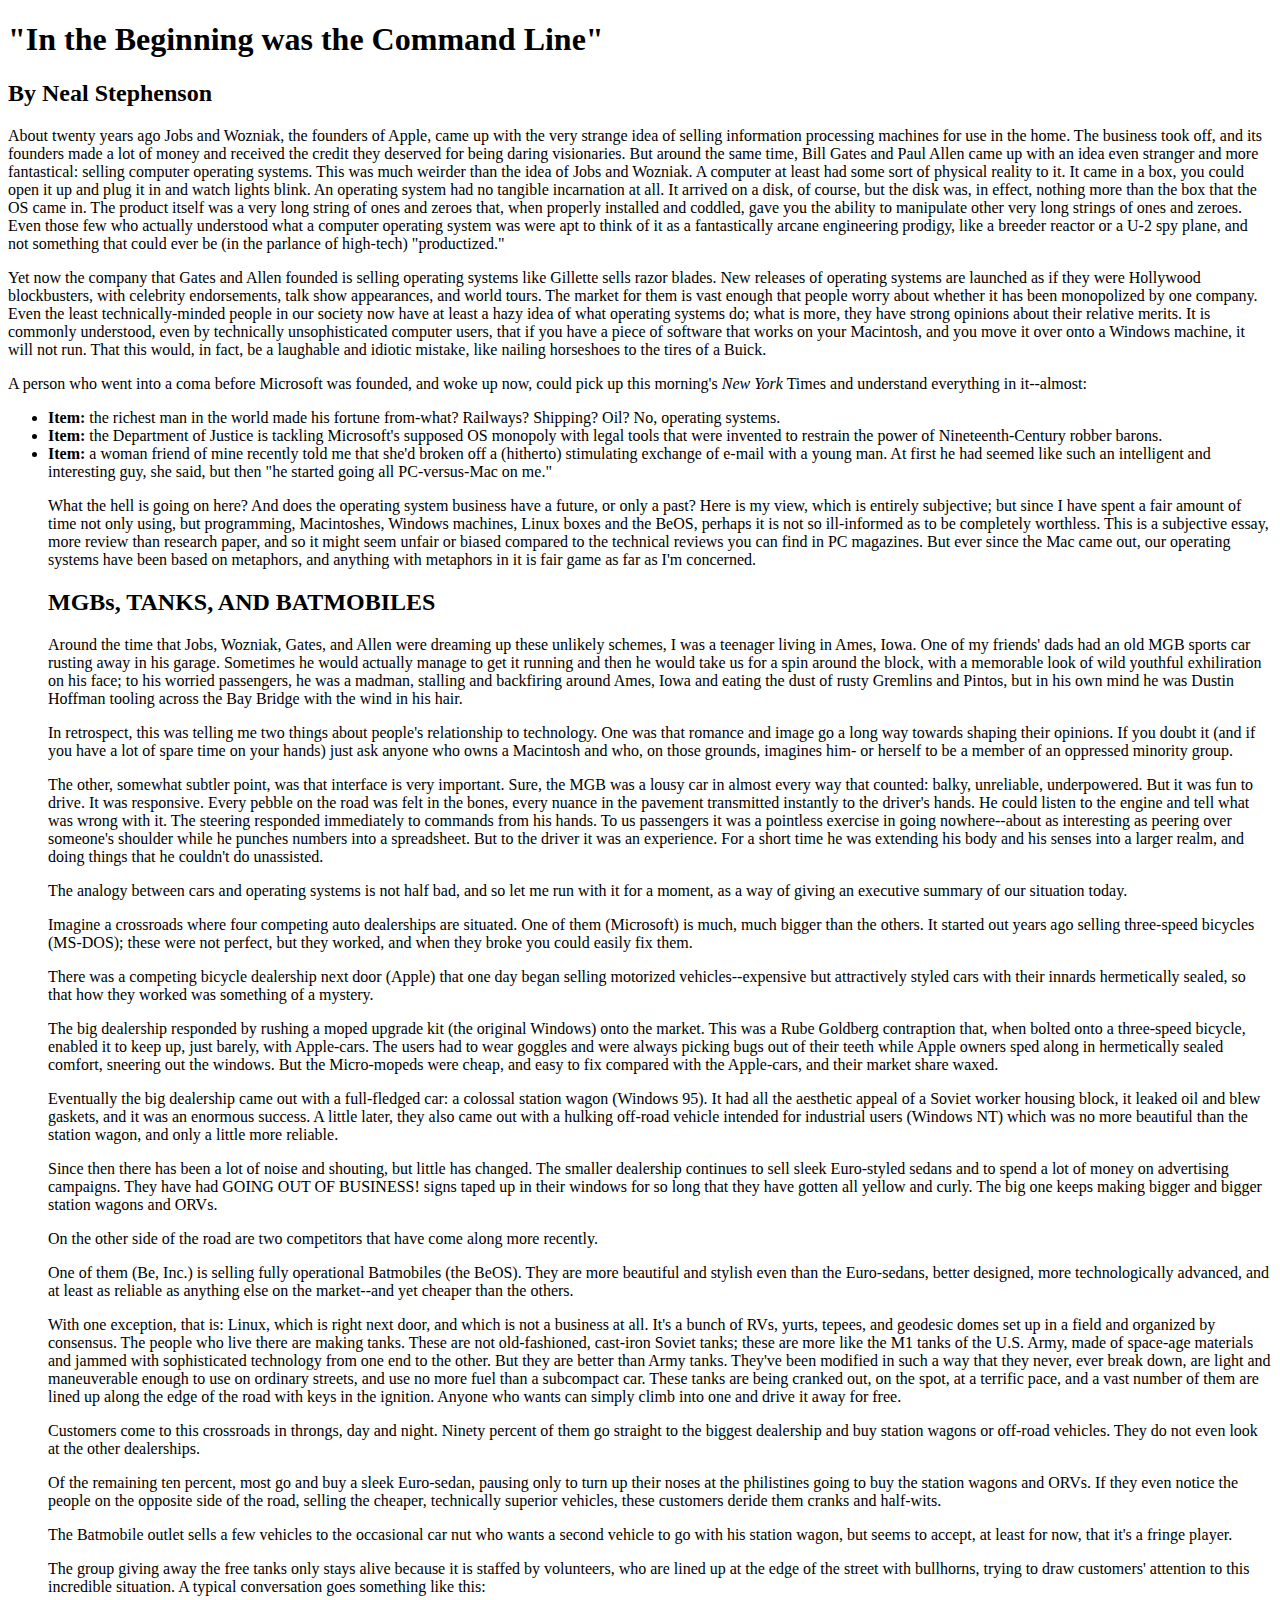
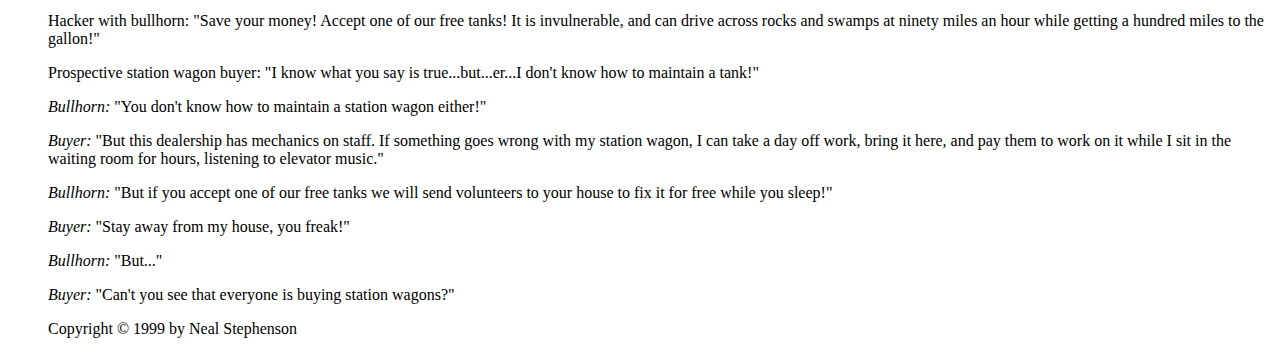
==== Week01/index.html @ 02edd663 "Draft 1 for week01" ====
<!DOCTYPE html>
<html>
<head>
<title>The Command Line</title>
</head>
<body>

<h1>"In the Beginning was the Command Line"</h1>

<h2>By Neal Stephenson</h2>

<p>About twenty years ago Jobs and Wozniak, the founders of Apple, came up with the very strange idea of selling information processing machines for use in the home. The business took off, and its founders made a lot of money and received the credit they deserved for being daring visionaries. But around the same time, Bill Gates and Paul Allen came up with an idea even stranger and more fantastical: selling computer operating systems. This was much weirder than the idea of Jobs and Wozniak. A computer at least had some sort of physical reality to it. It came in a box, you could open it up and plug it in and watch lights blink. An operating system had no tangible incarnation at all. It arrived on a disk, of course, but the disk was, in effect, nothing more than the box that the OS came in. The product itself was a very long string of ones and zeroes that, when properly installed and coddled, gave you the ability to manipulate other very long strings of ones and zeroes. Even those few who actually understood what a computer operating system was were apt to think of it as a fantastically arcane engineering prodigy, like a breeder reactor or a U-2 spy plane, and not something that could ever be (in the parlance of high-tech) "productized."</p>

<p>Yet now the company that Gates and Allen founded is selling operating systems like Gillette sells razor blades. New releases of operating systems are launched as if they were Hollywood blockbusters, with celebrity endorsements, talk show appearances, and world tours. The market for them is vast enough that people worry about whether it has been monopolized by one company. Even the least technically-minded people in our society now have at least a hazy idea of what operating systems do; what is more, they have strong opinions about their relative merits. It is commonly understood, even by technically unsophisticated computer users, that if you have a piece of software that works on your Macintosh, and you move it over onto a Windows machine, it will not run. That this would, in fact, be a laughable and idiotic mistake, like nailing horseshoes to the tires of a Buick.</p>

<p>A person who went into a coma before Microsoft was founded, and woke up now, could pick up this morning's <em>New York</em> Times and understand everything in it--almost:</p>
<ul>
 <li><strong>Item:</strong> the richest man in the world made his fortune from-what? Railways? Shipping? Oil? No, operating systems.</li>
 <li><strong>Item:</strong> the Department of Justice is tackling Microsoft's supposed OS monopoly with legal tools that were invented to restrain the power of Nineteenth-Century robber barons.</li>
 <li><strong>Item:</strong> a woman friend of mine recently told me that she'd broken off a (hitherto) stimulating exchange of e-mail with a young man. At first he had seemed like such an intelligent and interesting guy, she said, but then "he started going all PC-versus-Mac on me."</li>
<p>What the hell is going on here? And does the operating system business have a future, or only a past? Here is my view, which is entirely subjective; but since I have spent a fair amount of time not only using, but programming, Macintoshes, Windows machines, Linux boxes and the BeOS, perhaps it is not so ill-informed as to be completely worthless. This is a subjective essay, more review than research paper, and so it might seem unfair or biased compared to the technical reviews you can find in PC magazines. But ever since the Mac came out, our operating systems have been based on metaphors, and anything with metaphors in it is fair game as far as I'm concerned.</p>

<h2>MGBs, TANKS, AND BATMOBILES</h2>

<p>Around the time that Jobs, Wozniak, Gates, and Allen were dreaming up these unlikely schemes, I was a teenager living in Ames, Iowa. One of my friends' dads had an old MGB sports car rusting away in his garage. Sometimes he would actually manage to get it running and then he would take us for a spin around the block, with a memorable look of wild youthful exhiliration on his face; to his worried passengers, he was a madman, stalling and backfiring around Ames, Iowa and eating the dust of rusty Gremlins and Pintos, but in his own mind he was Dustin Hoffman tooling across the Bay Bridge with the wind in his hair.</p>

<p>In retrospect, this was telling me two things about people's relationship to technology. One was that romance and image go a long way towards shaping their opinions. If you doubt it (and if you have a lot of spare time on your hands) just ask anyone who owns a Macintosh and who, on those grounds, imagines him- or herself to be a member of an oppressed minority group.</p>

<p>The other, somewhat subtler point, was that interface is very important. Sure, the MGB was a lousy car in almost every way that counted: balky, unreliable, underpowered. But it was fun to drive. It was responsive. Every pebble on the road was felt in the bones, every nuance in the pavement transmitted instantly to the driver's hands. He could listen to the engine and tell what was wrong with it. The steering responded immediately to commands from his hands. To us passengers it was a pointless exercise in going nowhere--about as interesting as peering over someone's shoulder while he punches numbers into a spreadsheet. But to the driver it was an experience. For a short time he was extending his body and his senses into a larger realm, and doing things that he couldn't do unassisted.</p>

<p>The analogy between cars and operating systems is not half bad, and so let me run with it for a moment, as a way of giving an executive summary of our situation today.</p>

<p>Imagine a crossroads where four competing auto dealerships are situated. One of them (Microsoft) is much, much bigger than the others. It started out years ago selling three-speed bicycles (MS-DOS); these were not perfect, but they worked, and when they broke you could easily fix them.</P>

<p>There was a competing bicycle dealership next door (Apple) that one day began selling motorized vehicles--expensive but attractively styled cars with their innards hermetically sealed, so that how they worked was something of a mystery.</p>

<p>The big dealership responded by rushing a moped upgrade kit (the original Windows) onto the market. This was a Rube Goldberg contraption that, when bolted onto a three-speed bicycle, enabled it to keep up, just barely, with Apple-cars. The users had to wear goggles and were always picking bugs out of their teeth while Apple owners sped along in hermetically sealed comfort, sneering out the windows. But the Micro-mopeds were cheap, and easy to fix compared with the Apple-cars, and their market share waxed.</p>

<p>Eventually the big dealership came out with a full-fledged car: a colossal station wagon (Windows 95). It had all the aesthetic appeal of a Soviet worker housing block, it leaked oil and blew gaskets, and it was an enormous success. A little later, they also came out with a hulking off-road vehicle intended for industrial users (Windows NT) which was no more beautiful than the station wagon, and only a little more reliable.</p>

<p>Since then there has been a lot of noise and shouting, but little has changed. The smaller dealership continues to sell sleek Euro-styled sedans and to spend a lot of money on advertising campaigns. They have had GOING OUT OF BUSINESS! signs taped up in their windows for so long that they have gotten all yellow and curly. The big one keeps making bigger and bigger station wagons and ORVs.</p>

<p>On the other side of the road are two competitors that have come along more recently.</p>

<p>One of them (Be, Inc.) is selling fully operational Batmobiles (the BeOS). They are more beautiful and stylish even than the Euro-sedans, better designed, more technologically advanced, and at least as reliable as anything else on the market--and yet cheaper than the others.</p>

<p>With one exception, that is: Linux, which is right next door, and which is not a business at all. It's a bunch of RVs, yurts, tepees, and geodesic domes set up in a field and organized by consensus. The people who live there are making tanks. These are not old-fashioned, cast-iron Soviet tanks; these are more like the M1 tanks of the U.S. Army, made of space-age materials and jammed with sophisticated technology from one end to the other. But they are better than Army tanks. They've been modified in such a way that they never, ever break down, are light and maneuverable enough to use on ordinary streets, and use no more fuel than a subcompact car. These tanks are being cranked out, on the spot, at a terrific pace, and a vast number of them are lined up along the edge of the road with keys in the ignition. Anyone who wants can simply climb into one and drive it away for free.</p>

<p>Customers come to this crossroads in throngs, day and night. Ninety percent of them go straight to the biggest dealership and buy station wagons or off-road vehicles. They do not even look at the other dealerships.</p>

<p>Of the remaining ten percent, most go and buy a sleek Euro-sedan, pausing only to turn up their noses at the philistines going to buy the station wagons and ORVs. If they even notice the people on the opposite side of the road, selling the cheaper, technically superior vehicles, these customers deride them cranks and half-wits.</p>

<p>The Batmobile outlet sells a few vehicles to the occasional car nut who wants a second vehicle to go with his station wagon, but seems to accept, at least for now, that it's a fringe player.</p>

<p>The group giving away the free tanks only stays alive because it is staffed by volunteers, who are lined up at the edge of the street with bullhorns, trying to draw customers' attention to this incredible situation. A typical conversation goes something like this:</p>

<p>Hacker with bullhorn: "Save your money! Accept one of our free tanks! It is invulnerable, and can drive across rocks and swamps at ninety miles an hour while getting a hundred miles to the gallon!"</p>

<p>Prospective station wagon buyer: "I know what you say is true...but...er...I don't know how to maintain a tank!"</p>

<p><em>Bullhorn:</em> "You don't know how to maintain a station wagon either!"</p>

<p><em>Buyer:</em> "But this dealership has mechanics on staff. If something goes wrong with my station wagon, I can take a day off work, bring it here, and pay them to work on it while I sit in the waiting room for hours, listening to elevator music."</p>

<p><em>Bullhorn:</em> "But if you accept one of our free tanks we will send volunteers to your house to fix it for free while you sleep!"</p>

<p><em>Buyer:</em> "Stay away from my house, you freak!"</p>

<p><em>Bullhorn:</em> "But..."</p>

<p><em>Buyer:</em> "Can't you see that everyone is buying station wagons?"</p>

<p>Copyright &copy; 1999 by Neal Stephenson</p>

</body>
</html>
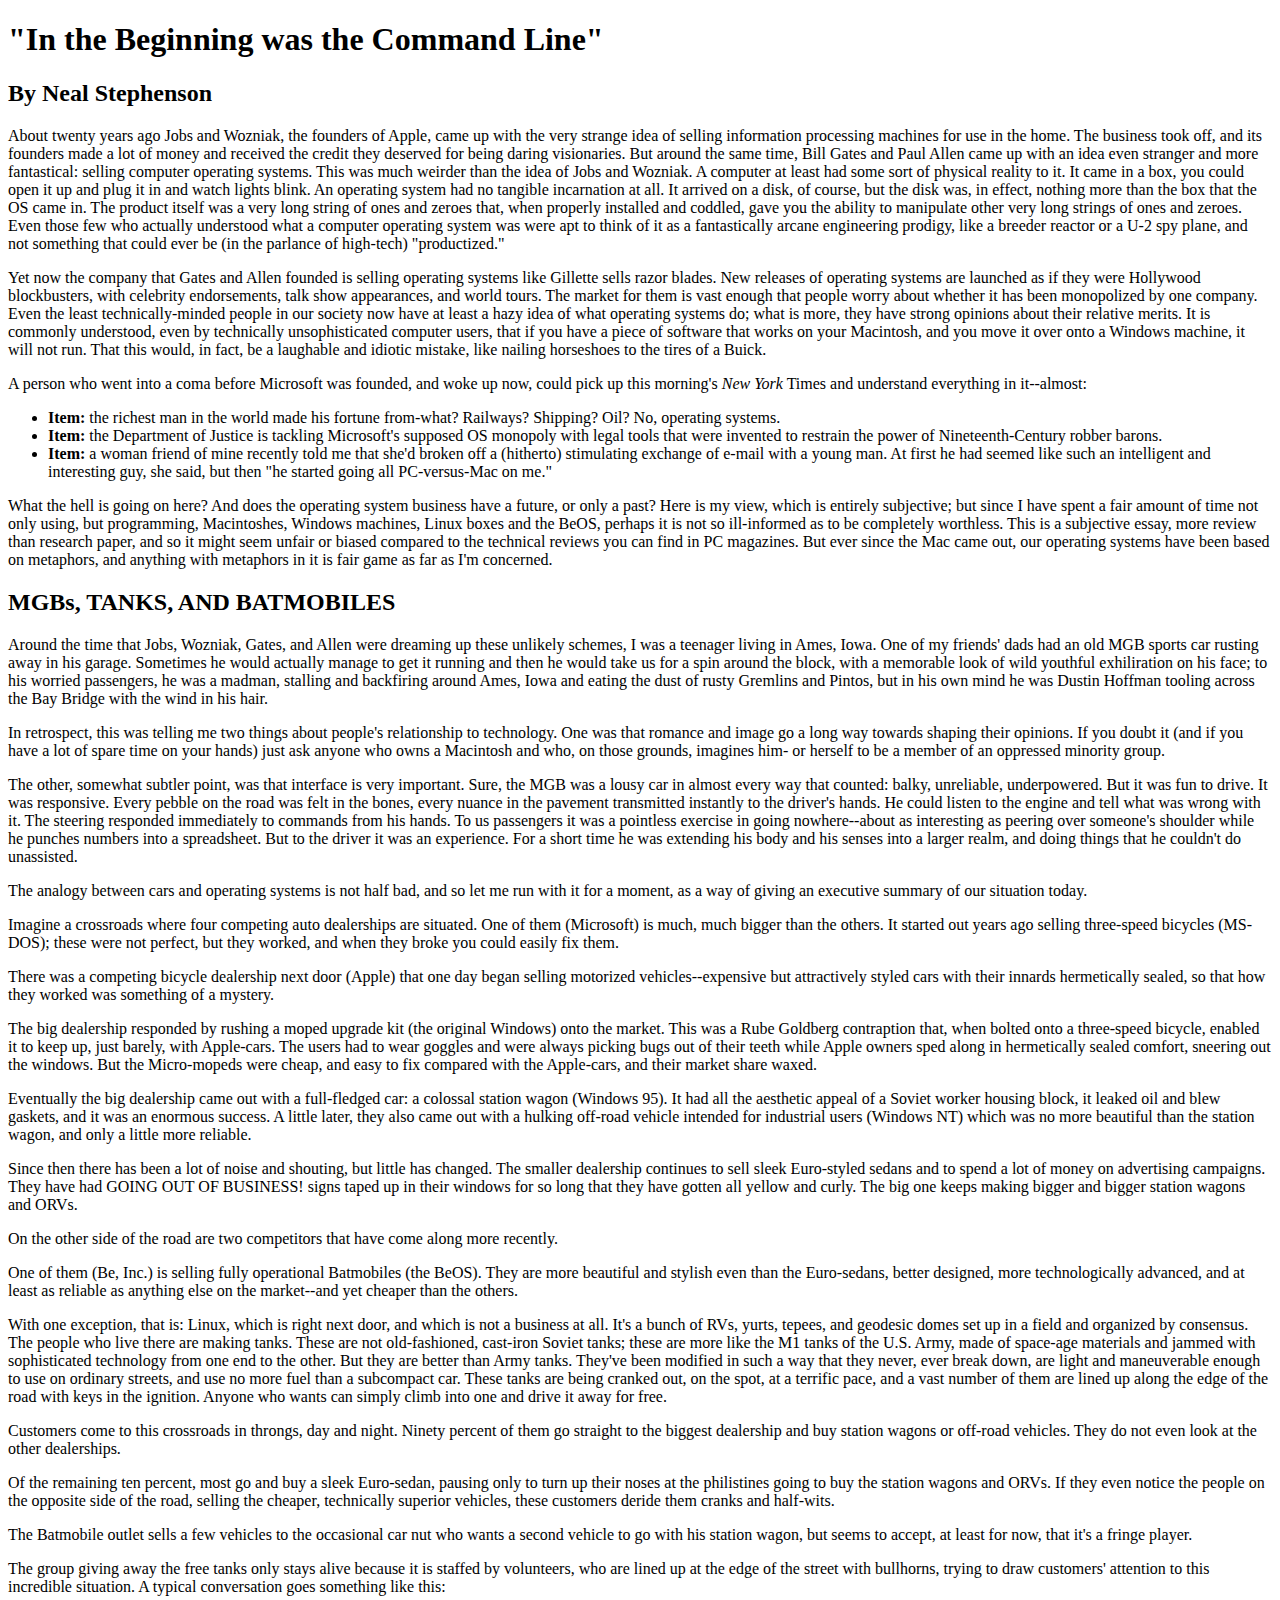
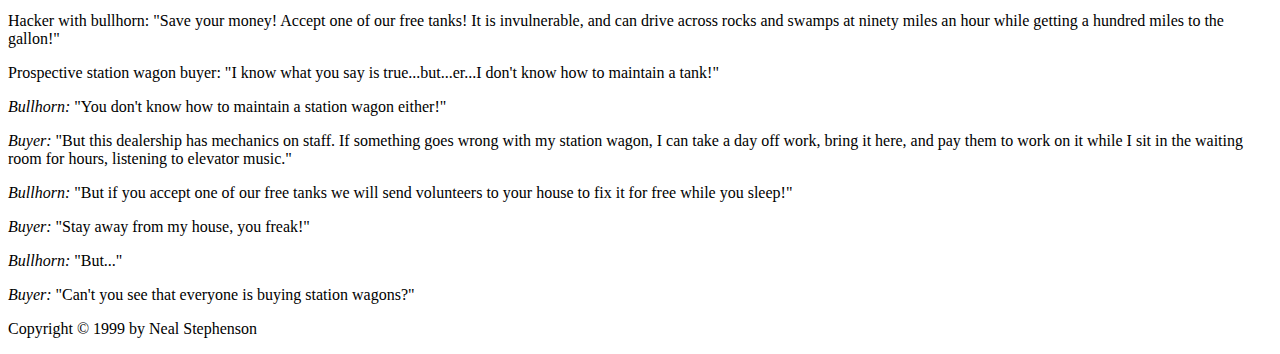
==== commit 23411887: "commit line 21" ====
--- a/Week01/index.html
+++ b/Week01/index.html
@@ -18,6 +18,8 @@
  <li><strong>Item:</strong> the richest man in the world made his fortune from-what? Railways? Shipping? Oil? No, operating systems.</li>
  <li><strong>Item:</strong> the Department of Justice is tackling Microsoft's supposed OS monopoly with legal tools that were invented to restrain the power of Nineteenth-Century robber barons.</li>
  <li><strong>Item:</strong> a woman friend of mine recently told me that she'd broken off a (hitherto) stimulating exchange of e-mail with a young man. At first he had seemed like such an intelligent and interesting guy, she said, but then "he started going all PC-versus-Mac on me."</li>
+ </ul>
+
 <p>What the hell is going on here? And does the operating system business have a future, or only a past? Here is my view, which is entirely subjective; but since I have spent a fair amount of time not only using, but programming, Macintoshes, Windows machines, Linux boxes and the BeOS, perhaps it is not so ill-informed as to be completely worthless. This is a subjective essay, more review than research paper, and so it might seem unfair or biased compared to the technical reviews you can find in PC magazines. But ever since the Mac came out, our operating systems have been based on metaphors, and anything with metaphors in it is fair game as far as I'm concerned.</p>
 
 <h2>MGBs, TANKS, AND BATMOBILES</h2>
